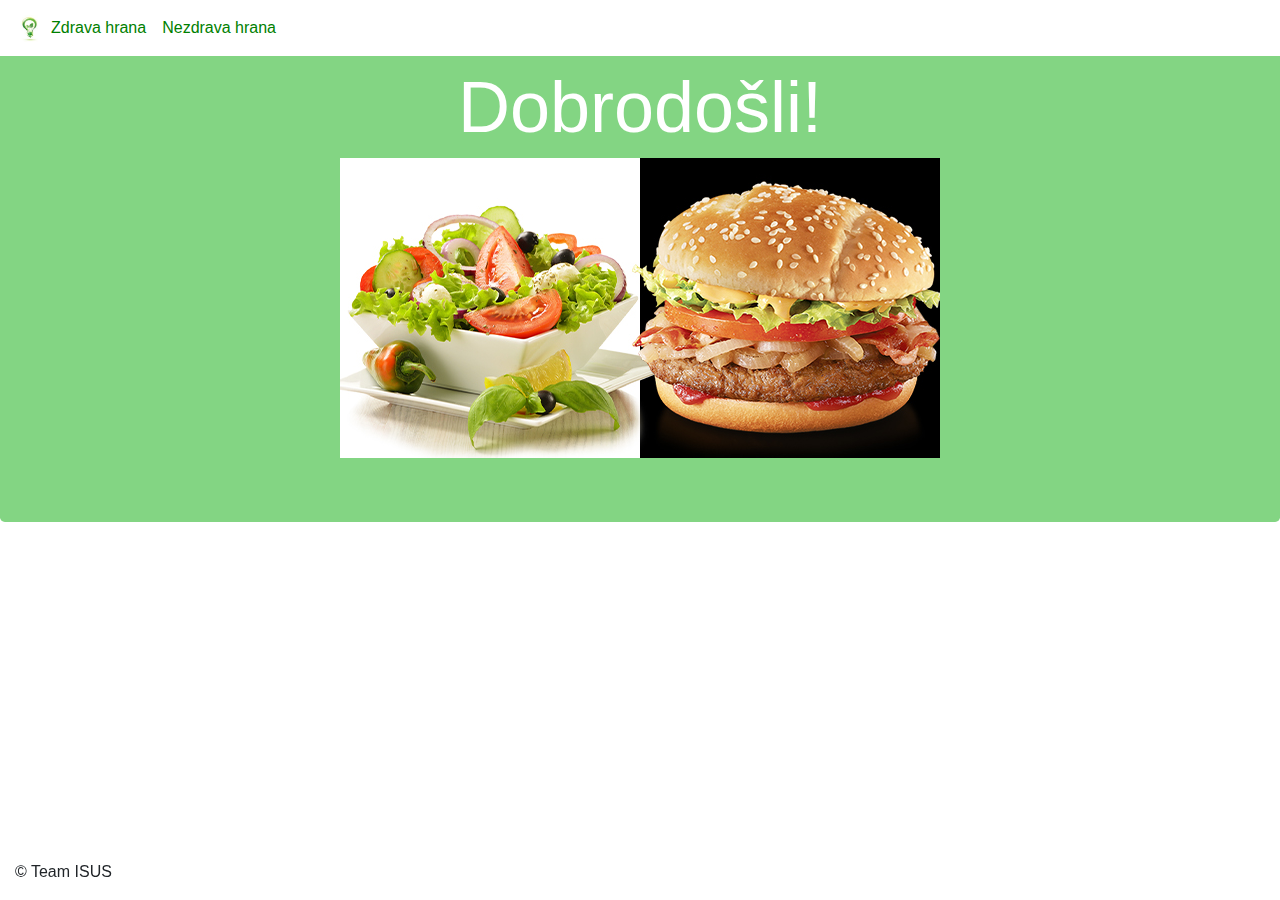
==== index.html @ 92b85976 "Files" ====
<!doctype html>
<html lang="en">
  <head>
    <meta charset="utf-8">
    <meta name="viewport" content="width=device-width, initial-scale=1, shrink-to-fit=no">
    <meta name="description" content="">
    <meta name="author" content="">
    <link rel="icon" href="./logo.jpg">

    <title>(Ne)zdrava hrana :)</title>

    <!-- Bootstrap core CSS -->
    <link href="./bootstrap.min.css" rel="stylesheet">

    <!-- Custom styles for this template -->
    <link href="jumbotron.css" rel="stylesheet">
  </head>

  <body>

    <nav class="navbar navbar-expand-md navbar-white fixed-top bg-white">
      <a href="home.html"><img src="./logo.jpg" width="27px" height="27px"></a>
      <button class="navbar-toggler" type="button" data-toggle="collapse" data-target="#navbarsExampleDefault" aria-controls="navbarsExampleDefault" aria-expanded="false" aria-label="Toggle navigation">
        <span class="navbar-toggler-icon"></span>
      </button>

      <div class="collapse navbar-collapse" id="navbarsExampleDefault">
        <ul class="navbar-nav mr-auto">
          <li class="nav-item active">
            <a class="nav-link" href="zdrava_hrana.html" style="color: green">Zdrava hrana <span class="sr-only">(current)</span></a>
          </li>
          <li class="nav-item">
            <a class="nav-link" href="nezdrava_hrana.html" style="color: green">Nezdrava hrana</a>
          </li>
        </ul>
      </div>
    </nav>

    <main role="main">

      <!-- Main jumbotron for a primary marketing message or call to action -->
      <div class="jumbotron" style="background-color: rgba(0, 168, 0, 0.486)">
        <div class="container">
          <h1 class="display-3" style="color:white" align="center">Dobrodošli!</h1>
          <div align="center">
            <img align="center" src="slike/sides.jpg">
          </div>
        </div>
      </div>

    </main>

    <footer class="container">
      <p>&copy; Team ISUS </p>
    </footer>

    <!-- Bootstrap core JavaScript
    ================================================== -->
    <!-- Placed at the end of the document so the pages load faster -->
    <script src="https://code.jquery.com/jquery-3.2.1.slim.min.js" integrity="sha384-KJ3o2DKtIkvYIK3UENzmM7KCkRr/rE9/Qpg6aAZGJwFDMVNA/GpGFF93hXpG5KkN" crossorigin="anonymous"></script>
    <script>window.jQuery || document.write('<script src="../../../../assets/js/vendor/jquery.min.js"><\/script>')</script>
    <script src="../../../../assets/js/vendor/popper.min.js"></script>
    <script src="../../../../dist/js/bootstrap.min.js"></script>
  </body>
</html>
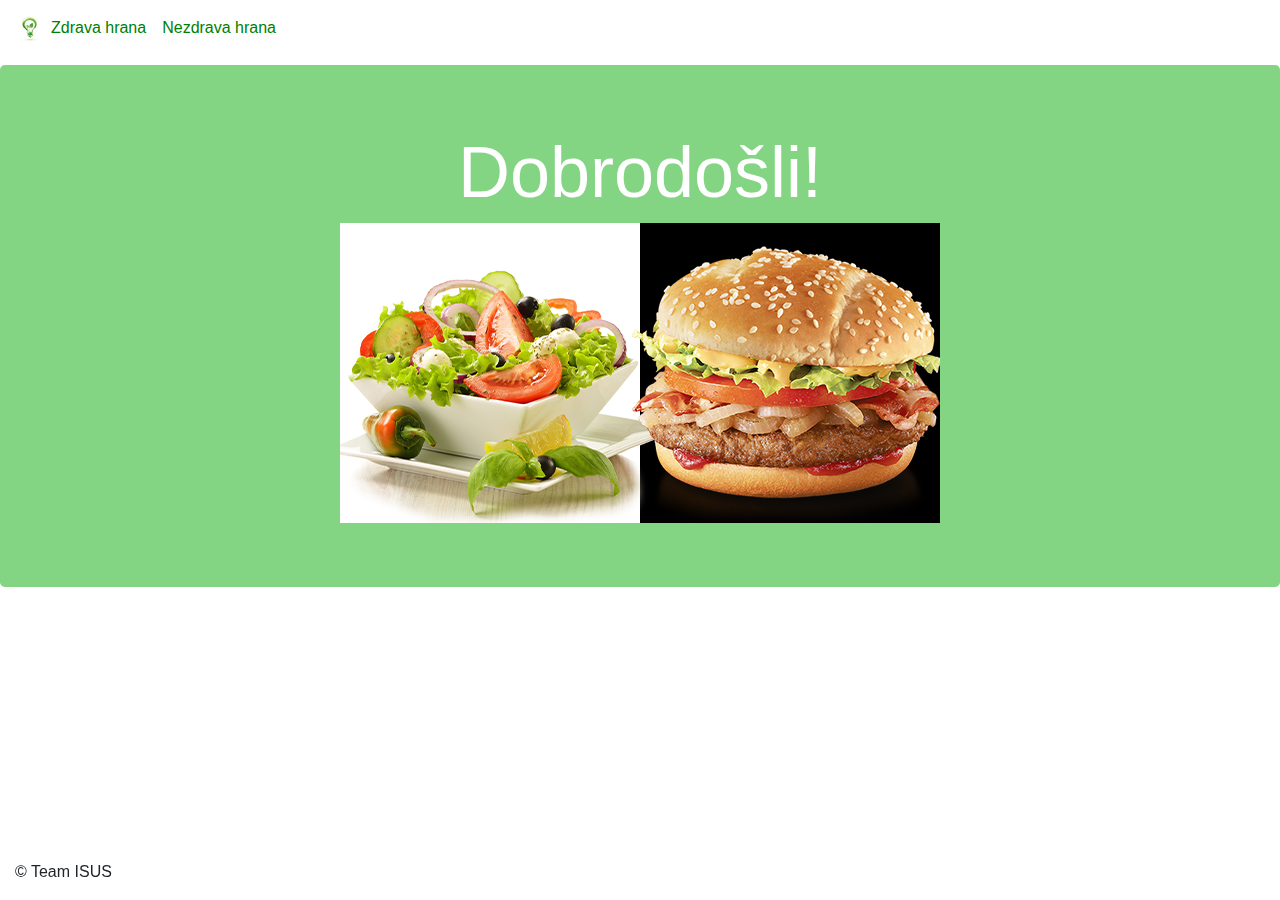
==== commit bd90b80d: "Final touches :)" ====
--- a/index.html
+++ b/index.html
@@ -2,10 +2,7 @@
 <html lang="en">
   <head>
     <meta charset="utf-8">
-    <meta name="viewport" content="width=device-width, initial-scale=1, shrink-to-fit=no">
-    <meta name="description" content="">
-    <meta name="author" content="">
-    <link rel="icon" href="./logo.jpg">
+    <meta name="TeamISUS" content="">
 
     <title>(Ne)zdrava hrana :)</title>
 
@@ -13,24 +10,32 @@
     <link href="./bootstrap.min.css" rel="stylesheet">
 
     <!-- Custom styles for this template -->
-    <link href="jumbotron.css" rel="stylesheet">
+    <link href="dadada.css" rel="stylesheet">
   </head>
 
   <body>
 
     <nav class="navbar navbar-expand-md navbar-white fixed-top bg-white">
-      <a href="home.html"><img src="./logo.jpg" width="27px" height="27px"></a>
-      <button class="navbar-toggler" type="button" data-toggle="collapse" data-target="#navbarsExampleDefault" aria-controls="navbarsExampleDefault" aria-expanded="false" aria-label="Toggle navigation">
+      <a href="index.html"><img src="./logo.jpg" width="27px" height="27px"></a>
+      <button class="navbar-toggler" type="button" data-toggle="collapse" 
+              data-target="#navbarsExampleDefault" aria-controls="navbarsExampleDefault" 
+              aria-expanded="false" aria-label="Toggle navigation">
         <span class="navbar-toggler-icon"></span>
       </button>
 
       <div class="collapse navbar-collapse" id="navbarsExampleDefault">
         <ul class="navbar-nav mr-auto">
           <li class="nav-item active">
-            <a class="nav-link" href="zdrava_hrana.html" style="color: green">Zdrava hrana <span class="sr-only">(current)</span></a>
+            <a class="nav-link" href="zdrava_hrana.html" style="color: green">
+               Zdrava hrana
+               <span class="sr-only"></span>
+            </a>
           </li>
           <li class="nav-item">
-            <a class="nav-link" href="nezdrava_hrana.html" style="color: green">Nezdrava hrana</a>
+            <a class="nav-link" href="nezdrava_hrana.html" style="color: green">
+               Nezdrava hrana
+               <span class="sr-only"></span>
+            </a>
           </li>
         </ul>
       </div>
--- a/dadada.css
+++ b/dadada.css
@@ -0,0 +1,96 @@
+body{
+    padding-top: 65px
+}
+
+.row.row-grid [class*="col-"] + [class*="col-"] {
+    margin-top: 15px;
+}
+
+@media (min-width: 1200px) {
+    .row.row-grid [class*="col-lg-"] + [class*="col-lg-"] {
+        margin-top: 0;
+    }
+}
+
+@media (min-width: 992px) {
+    .row.row-grid [class*="col-md-"] + [class*="col-md-"] {
+        margin-top: 0;
+    }
+}
+
+@media (min-width: 768px) {
+    .row.row-grid [class*="col-sm-"] + [class*="col-sm-"] {
+        margin-top: 0;
+    }
+}
+
+.button{
+  background:rgba(0, 168, 0, 0.486);
+  padding:1em 2em;
+  color:#fff;
+  border:0;
+}
+
+.button:hover{
+  background:rgba(0, 114, 0, 0.486);
+}
+
+.modal{
+  display:none;
+  position: fixed;
+  z-index:1;
+  left: 0;
+  top:0;
+  height: 100%;
+  width:100%;
+  overflow: auto;
+  background-color: rgba(0,0,0,0.5);
+}
+
+.modal-content{
+  background-color:#f4f4f4;
+  margin: 20% auto;
+  width:70%;
+  box-shadow: 0 5px 8px 0 rgba(0,0,0,0.2),0 7px 20px 0 rgba(0,0,0,0.17);
+  animation-name:modalopen;
+  animation-duration:1s;
+}
+
+.modal-header h2, .modal-footer h3{
+  margin:0;
+}
+
+.modal-header{
+  background:rgba(0, 168, 0, 0.486);
+  padding:15px;
+  color:#fff;
+}
+
+.modal-body{
+  padding:10px 20px;
+}
+
+.modal-footer{
+  background:rgba(0, 168, 0, 0.486);
+  padding:10px;
+  color:#fff;
+  text-align: center;
+}
+
+.closeBtn{
+  color:#ccc;
+  float: right;
+  font-size:30px;
+  color:#fff;
+}
+
+.closeBtn:hover,.closeBtn:focus{
+  color:#000;
+  text-decoration: none;
+  cursor:pointer;
+}
+
+@keyframes modalopen{
+  from{ opacity: 0}
+  to {opacity: 1}
+}
